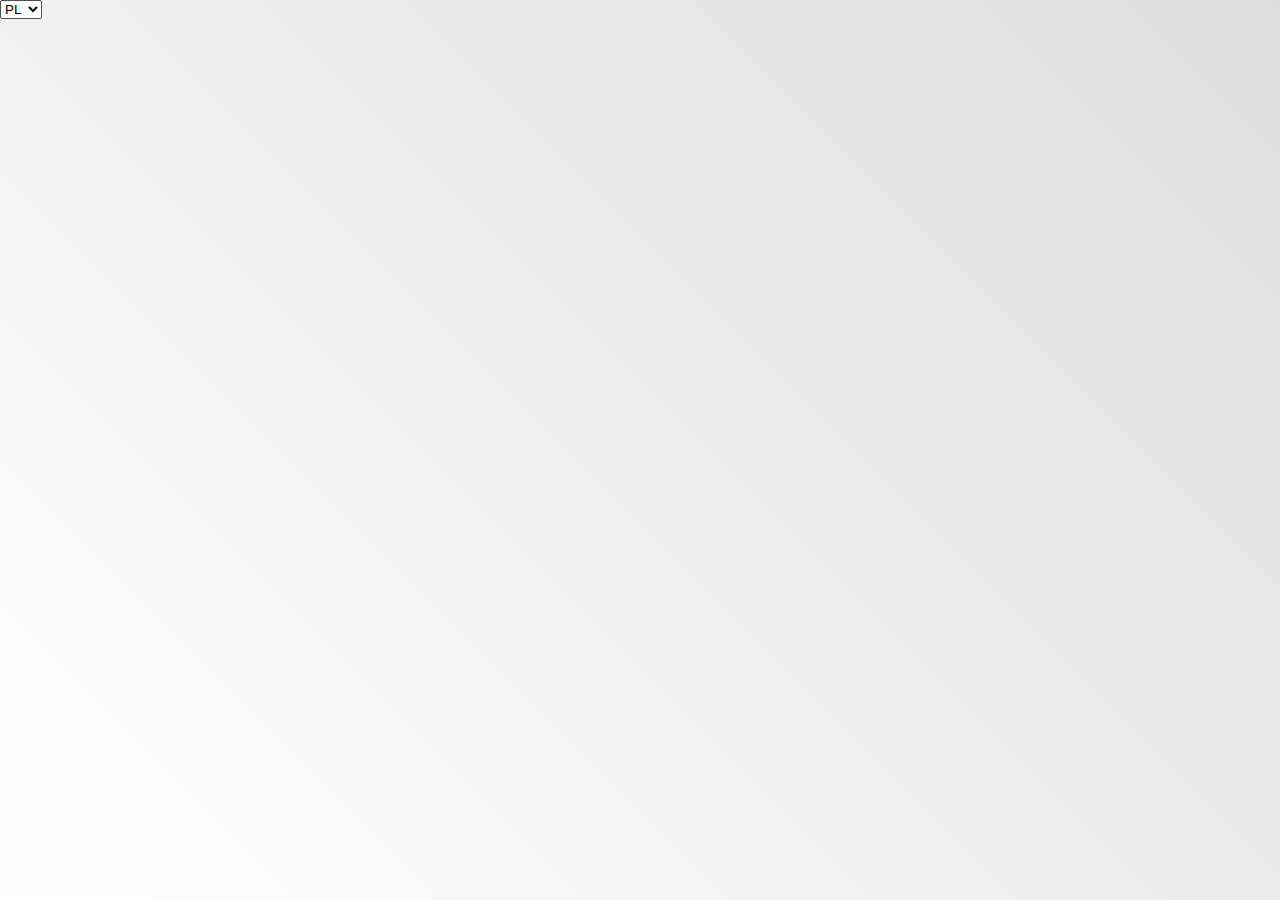
==== 07_Dzień_4/01_Fetch/03_Zadanie_3/index.html @ 0032abd8 "some" ====
<!DOCTYPE html>
<html lang="pl">
<head>
  <meta charset="UTF-8">
  <meta content="width=device-width, initial-scale=1.0" name="viewport">
  <meta content="ie=edge" http-equiv="X-UA-Compatible">
  <title>React</title>
  <link rel="stylesheet" href="https://stackpath.bootstrapcdn.com/bootstrap/4.5.0/css/bootstrap.min.css"
        integrity="sha384-9aIt2nRpC12Uk9gS9baDl411NQApFmC26EwAOH8WgZl5MYYxFfc+NcPb1dKGj7Sk" crossorigin="anonymous">
  <link href="css/style.css" rel="stylesheet">
</head>
<body>
<div id="app"></div>
<script src="js/app2.js"></script>
</body>
</html>
---- 07_Dzień_4/01_Fetch/03_Zadanie_3/css/style.css ----
body {
  background: #eee;
  font-family: sans-serif;
  margin: 0 auto;
  background: linear-gradient(45deg, #fff, #ddd);
  margin: 0;
  min-height: 100vh;
}

.list-title {
  font-weight: normal;
  font-size: 2rem;
  color: #df405a;
  text-align: center;
}

.list {
  text-align: left;
  max-width: 1300px;
  margin: 30px auto;
  padding: 0 20px;
  list-style: none;
}

.list li {
  padding: 20px;
  border-radius: 3px;
  background: #df405a;
  box-shadow: 0 1px 1px rgba(0, 0, 0, 0.5);
  margin-bottom: 10px;
}

.list li:nth-of-type(2n) {
  background: #87314e;
}

.list .holiday-name {
  font-weight: bold;
  font-size: 1.5rem;
  color: #fff;
  margin-top: 0;
  margin-bottom: 10px;
}

.list .holiday-date {
  font-weight: normal;
  color: rgba(255, 255, 255, 0.6);
  display: block;
}
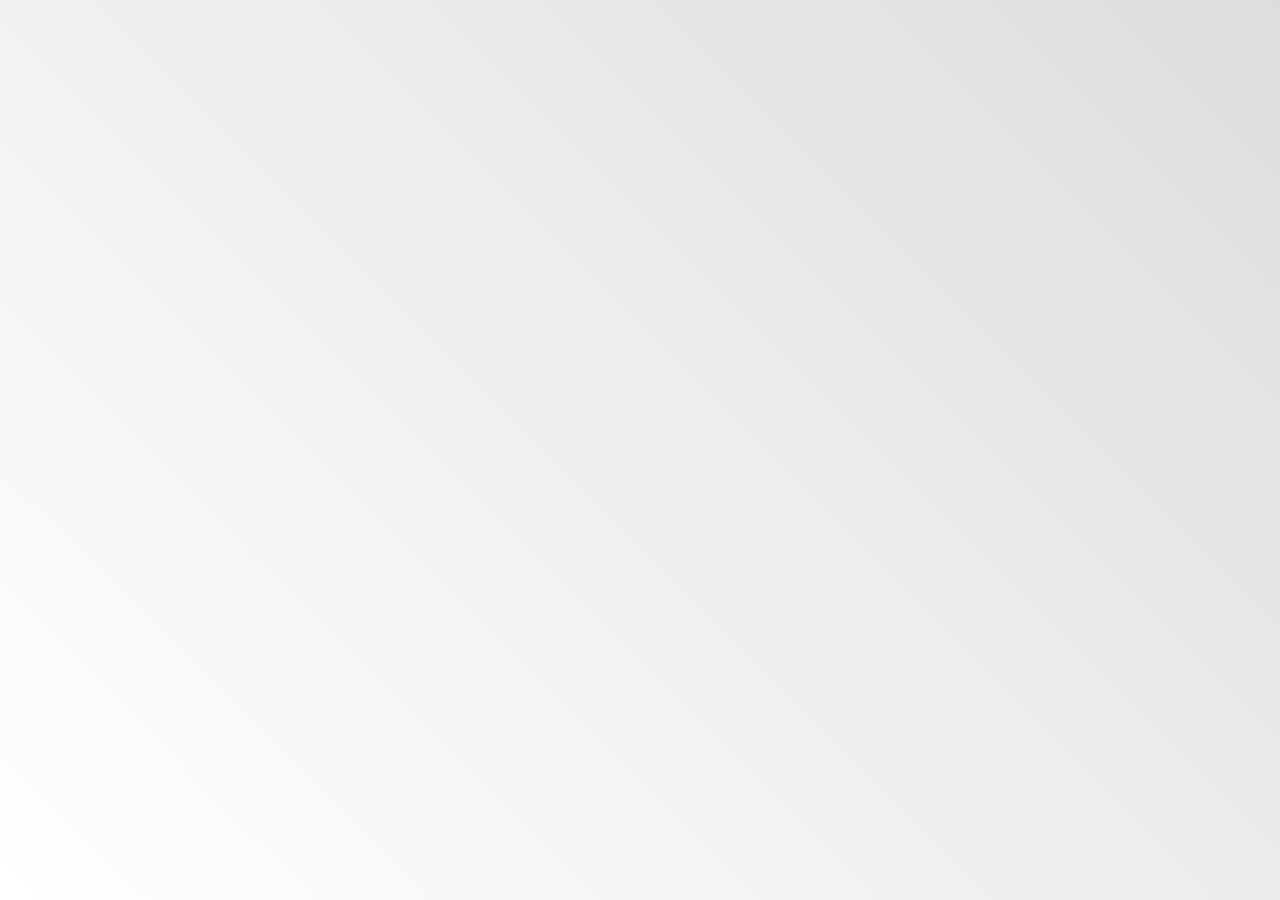
==== commit 45262a6b: "some" ====
--- a/07_Dzień_4/01_Fetch/03_Zadanie_3/index.html
+++ b/07_Dzień_4/01_Fetch/03_Zadanie_3/index.html
@@ -11,6 +11,6 @@
 </head>
 <body>
 <div id="app"></div>
-<script src="js/app2.js"></script>
+<script src="js/app.js"></script>
 </body>
 </html>
